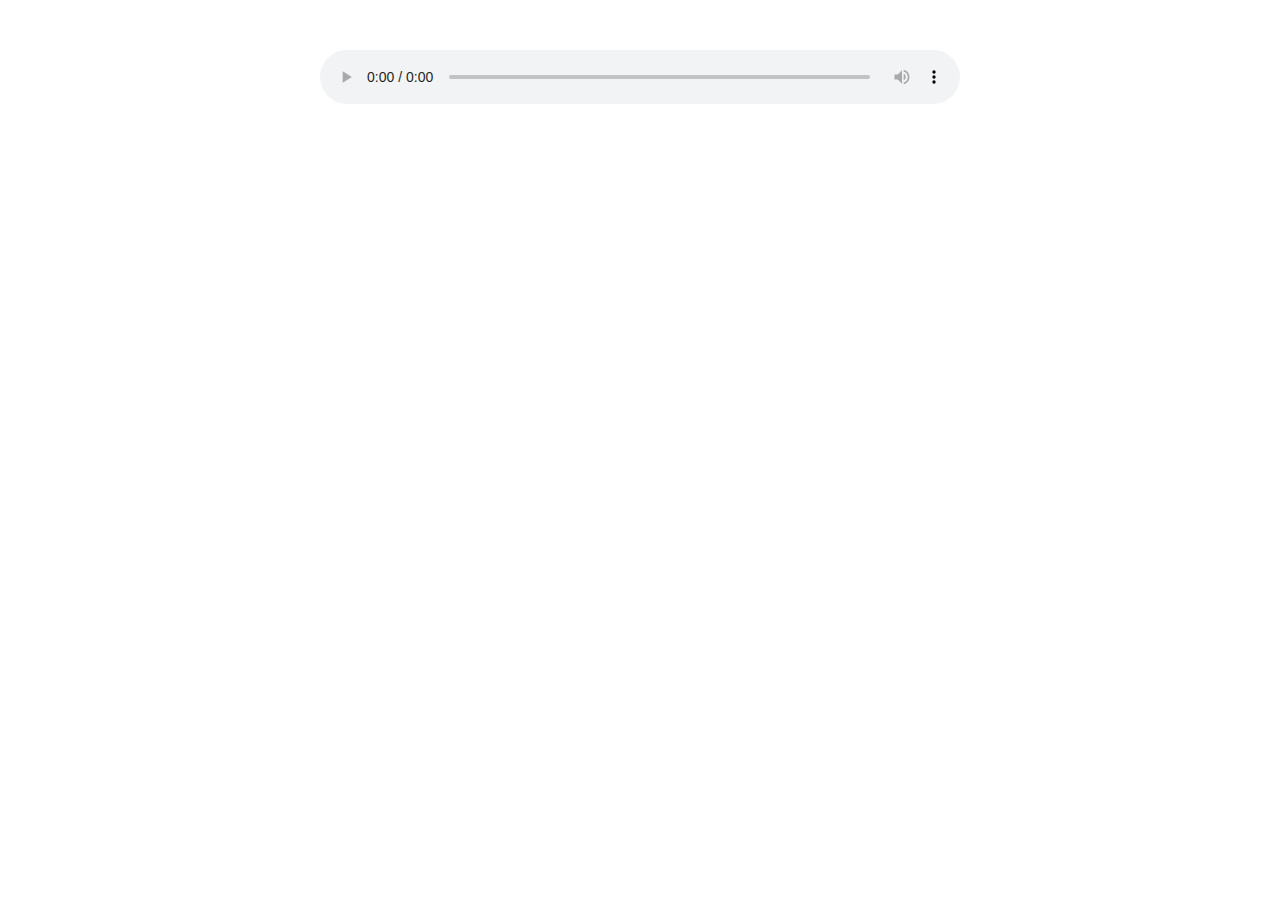
==== lesson2-lab/index.html @ eb5e7198 "added a html canvas and an audio tag on lesson2" ====
<!DOCTYPE html>
<html lang="en">
<head>
  <meta charset="UTF-8">
  <meta http-equiv="X-UA-Compatible" content="IE=edge">
  <meta name="viewport" content="width=device-width, initial-scale=1.0">
  <link rel="stylesheet" href="./style.css">
  <title>Audio in JS</title>
</head>
<body>
  <div className="container">
    <canvas id="canvas">
      Your browser does not support HTML5 Canvas.
    </canvas>
    <audio id="audio1" controls></audio>
  </div>
</body>
</html>
---- lesson2-lab/style.css ----
* {
  margin: 0;
  padding: 0;
  box-sizing: border-box;
}

#container {
  position: absolute;
  top: 0;
  left: 0;
  background-color: black;
  width: 100%;
  height: 100%;
}

#canvas {
  position: absolute;
  top: 0;
  left: 0;
  width: 100%;
  height: 100%;
}

#audio1 {
  display: block;
  margin: 50px auto;
  width: 50%;
}
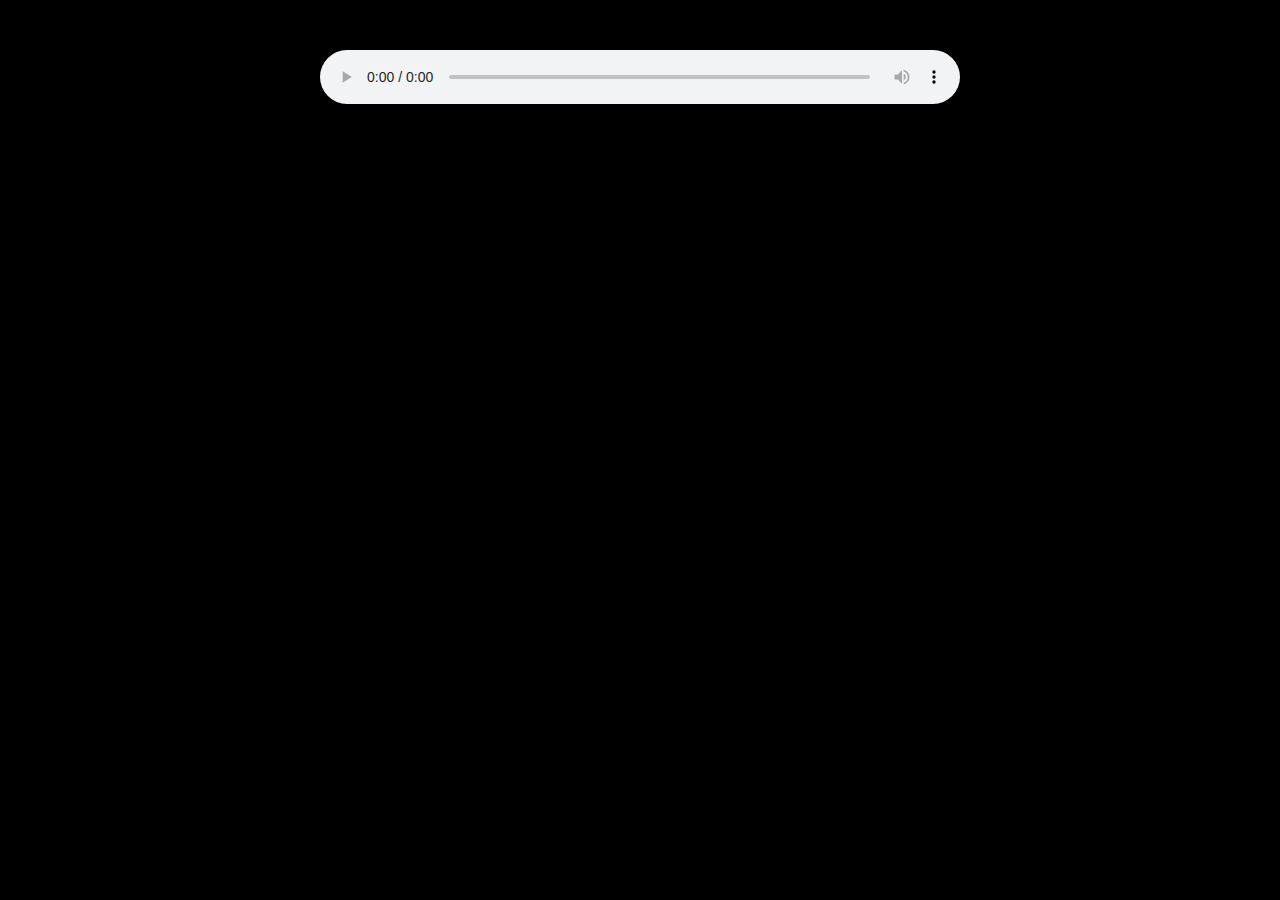
==== commit 87dcf281: "analyzing sounds and rendering frequency to html canvas" ====
--- a/lesson2-lab/index.html
+++ b/lesson2-lab/index.html
@@ -8,11 +8,12 @@
   <title>Audio in JS</title>
 </head>
 <body>
-  <div className="container">
+  <div id="container">
     <canvas id="canvas">
       Your browser does not support HTML5 Canvas.
     </canvas>
     <audio id="audio1" controls></audio>
   </div>
+  <script src="./app.js"></script>
 </body>
-</html>+</html>
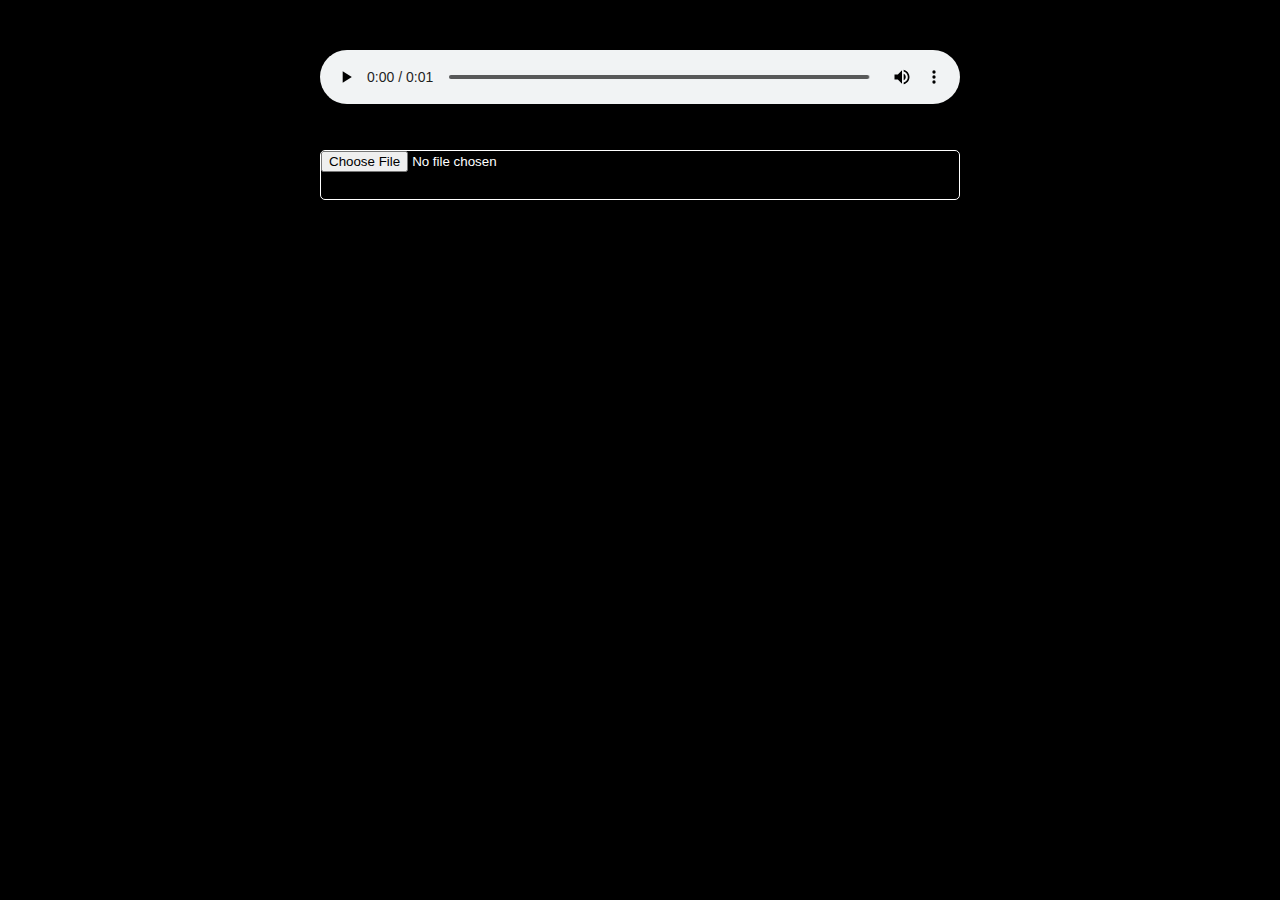
==== commit 634a7dab: "pick audio from input field and analyzing their sounds" ====
--- a/lesson2-lab/index.html
+++ b/lesson2-lab/index.html
@@ -13,6 +13,7 @@
       Your browser does not support HTML5 Canvas.
     </canvas>
     <audio id="audio1" controls></audio>
+    <input type="file" id="audioFile" accept="audio/*" />
   </div>
   <script src="./app.js"></script>
 </body>
--- a/lesson2-lab/style.css
+++ b/lesson2-lab/style.css
@@ -25,4 +25,17 @@
   display: block;
   margin: 50px auto;
   width: 50%;
+}
+
+#audioFile {
+  position: absolute;
+  top: 150px;
+  left: 50%;
+  transform: translateX(-50%);
+  width: 50%;
+  height: 50px;
+  border: 1px solid white;
+  border-radius: 5px;
+  color: white;
+  z-index: 1;
 }